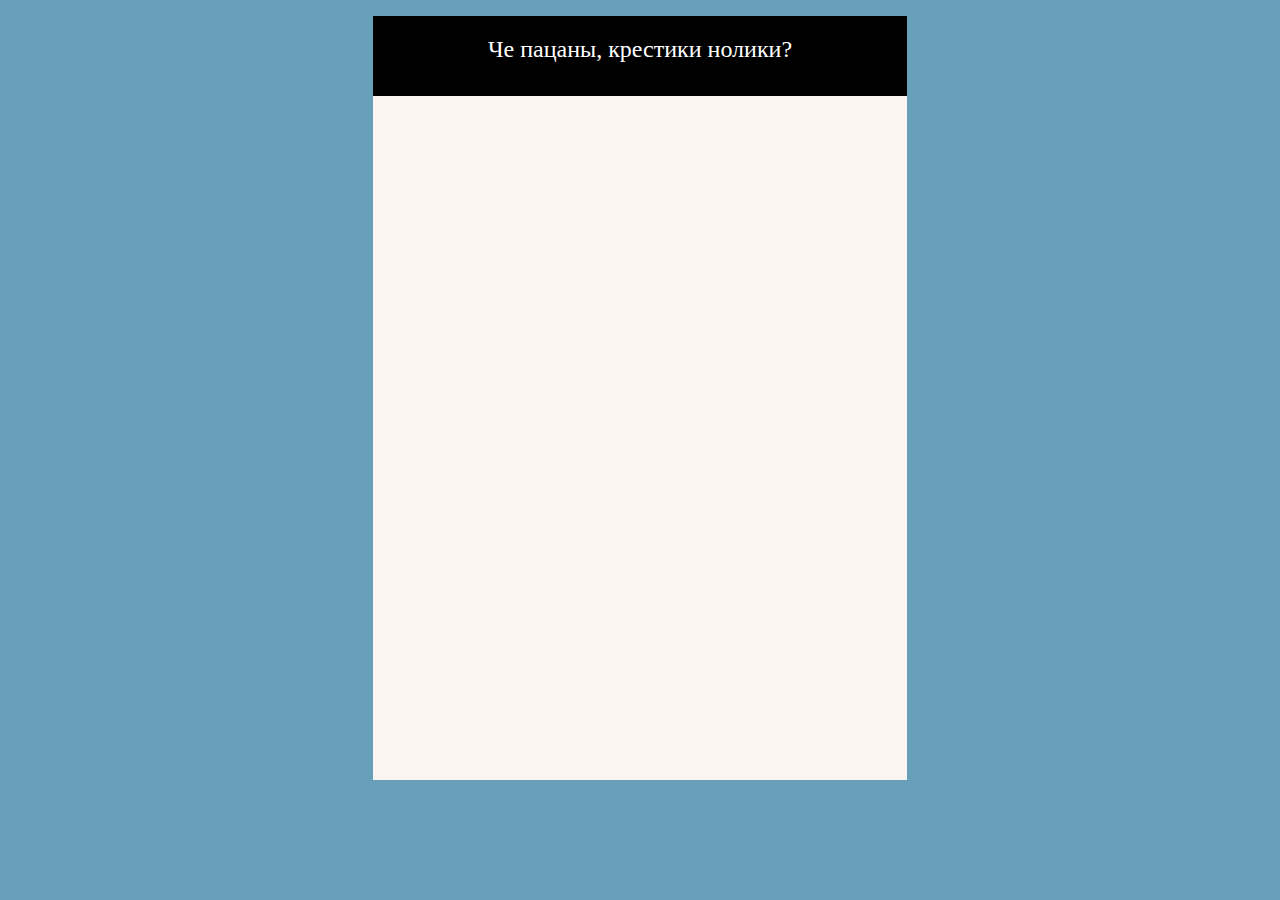
==== lvl1/index1.html @ 8ce3f3cb "index1" ====
<!DOCTYPE html>
<html>

<head>
    <meta charset="UTF-8">
    <meta name="Крестики нолики" content="width=device-width, initial-scale=1.0">
    <script src="js1.js"></script>
    <link rel="stylesheet" type="text/css" href="style/style1.css">
    <title>Крестики нолики</title>
</head>

<body>
    <div class="body">
        <div class="mainTable">
            <div class="bodyHead">
                <div align="center">
                    <p>
                        <font size="5" color="white" face="Arial Black"> Че пацаны, крестики нолики?</font>
                    </p>
                </div>
            </div>
            <div class="title"></div>
            <div class="names"></div>
            <div class="gameField">

            </div>
            <div class="button">
                <img src="">
            </div>
        </div>
    </div>

    </div>
    </div>
</body>

</html>
---- lvl1/style/style1.css ----
.body {
    width: auto;
    height: auto;
    max-height: 90%;
    margin: auto;
}

html {
    width: auto;
    height: auto;
    background-color: rgb(105, 160, 185);
    margin: auto;
}

.mainTable {
    margin: auto;
    background-color: rgb(250, 245, 240);
    width: 534px;
    height: 764px;
}

.bodyHead {
    width: 534px;
    height: 80px;
    background-color: black;
}

.names {
    widows: 534px;
    height: 50px;
    background-color: ;
}

.gameField {
    background-image: url(../img/pole3.png);
    background-repeat: no-repeat;
    background-position: center;
}

.gameField {
    width: 300px;
    height: 300px;
    margin: auto;
}

.button {
    background-image: url(../img/back2.png);
    background-repeat: no-repeat;
    background-position: center;
    width: 138px;
    height: 36px;
    margin: auto;
}

.ai {
    background-image: url(../img/ai1.png);
    background-repeat: no-repeat;
    background-position: center;
}

.container {
    margin: 50px auto;
    width: 300px;
    height: 300px;
}

.cell {
    margin: auto;
    background-color: rgb(237, 28, 36, 0.00);
    border: 2px solid rgb(237, 28, 36, 0.00);
    float: left;
    height: 96px;
    width: 96px;
}

.cell:hover {
    border-color: rgb(237, 28, 36, 0.0);
}

.player {
    background-image: url(../img/player1.png);
    background-repeat: no-repeat;
    background-position: center;
}

p {
    padding-top: 20px;
}
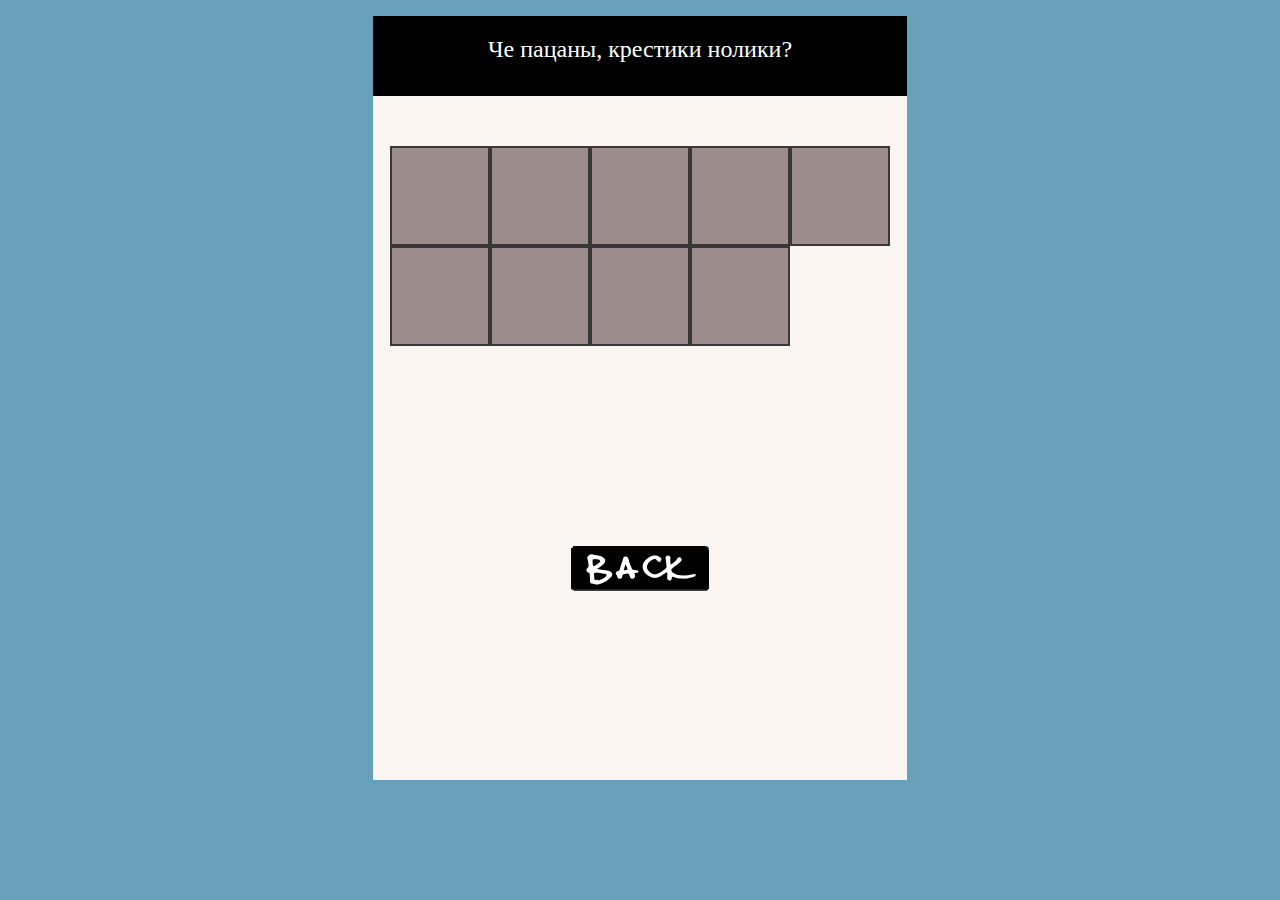
==== commit 4d02f9e4: "Что-то добавил" ====
--- a/lvl1/index1.html
+++ b/lvl1/index1.html
@@ -22,12 +22,22 @@
             <div class="title"></div>
             <div class="names"></div>
             <div class="gameField">
+                <div class="cell" id="0" onclick=""></div>
+                <div class="cell" id="1" onclick=""></div>
+                <div class="cell" id="2" onclick=""></div>
+                <div class="cell" id="3" onclick=""></div>
+                <div class="cell" id="4" onclick=""></div>
+                <div class="cell" id="5" onclick=""></div>
+                <div class="cell" id="6" onclick=""></div>
+                <div class="cell" id="7" onclick=""></div>
+                <div class="cell" id="8" onclick=""></div>
 
             </div>
-            <div class="button">
-                <img src="">
-            </div>
+            <p1>
+                <a href="file:///d%3A/Trash/GitHub/Krestiki_Noliki/lvl2/index.html" class="button">
+                </a>
         </div>
+    </div>
     </div>
 
     </div>
--- a/lvl1/style/style1.css
+++ b/lvl1/style/style1.css
@@ -23,66 +23,87 @@
     width: 534px;
     height: 80px;
     background-color: black;
+    margin: auto:
 }
 
 .names {
     widows: 534px;
     height: 50px;
     background-color: ;
+    margin: auto:
 }
 
 .gameField {
-    background-image: url(../img/pole3.png);
-    background-repeat: no-repeat;
-    background-position: center;
-}
-
-.gameField {
-    width: 300px;
-    height: 300px;
+    width: 500px;
+    height: 400px;
     margin: auto;
 }
 
 .button {
     background-image: url(../img/back2.png);
     background-repeat: no-repeat;
-    background-position: center;
+    display: block;
     width: 138px;
-    height: 36px;
+    height: 23px;
     margin: auto;
+    padding-top: 25px;
 }
 
-.ai {
-    background-image: url(../img/ai1.png);
-    background-repeat: no-repeat;
-    background-position: center;
+p {
+    padding-top: 20px;
+}
+
+p1 {
+    padding-top: 20px;
 }
 
 .container {
+    border: 4px double #333;
+    border-collapse: separate;
+    width: 100%;
+    border-spacing: 3px;
     margin: 50px auto;
-    width: 300px;
-    height: 300px;
+    height: 500px;
 }
 
 .cell {
     margin: auto;
-    background-color: rgb(237, 28, 36, 0.00);
-    border: 2px solid rgb(237, 28, 36, 0.00);
+    background-color: rgba(61, 36, 37, 0.5);
+    border: 2px solid rgb(56, 56, 56);
     float: left;
-    height: 96px;
-    width: 96px;
+    height: 86px;
+    width: 86px;
+    padding: 5px;
 }
 
 .cell:hover {
     border-color: rgb(237, 28, 36, 0.0);
 }
 
-.player {
-    background-image: url(../img/player1.png);
-    background-repeat: no-repeat;
-    background-position: center;
-}
-
-p {
-    padding-top: 20px;
+.design {
+    display: inline-block;
+    /* Строчно-блочный элемент */
+    padding: 5px 20px;
+    /* Добавляем поля */
+    text-decoration: none;
+    /* Убираем подчёркивание у ссылки */
+    cursor: pointer;
+    /* Курсор в виде руки */
+    background: #deefff;
+    /* Фон для браузеров, не поддерживающих градиент */
+    /* Градиент */
+    background: -moz-linear-gradient(top, #deefff 0%, #98bede 100%);
+    background: -webkit-gradient(linear, left top, left bottom, color-stop(0%, #deefff), color-stop(100%, #98bede));
+    background: -webkit-linear-gradient(top, #deefff 0%, #98bede 100%);
+    background: -o-linear-gradient(top, #deefff 0%, #98bede 100%);
+    background: -ms-linear-gradient(top, #deefff 0%, #98bede 100%);
+    background: linear-gradient(top, #deefff 0%, #98bede 100%);
+    border-radius: 10px;
+    /* Скругляем уголки */
+    border: 1px solid #008;
+    /* Добавляем синюю рамку */
+    font: 12px/1 Arial, sans-serif;
+    /* Рубленый шрифт */
+    color: #2c539e;
+    /* Цвет текста и ссылки */
 }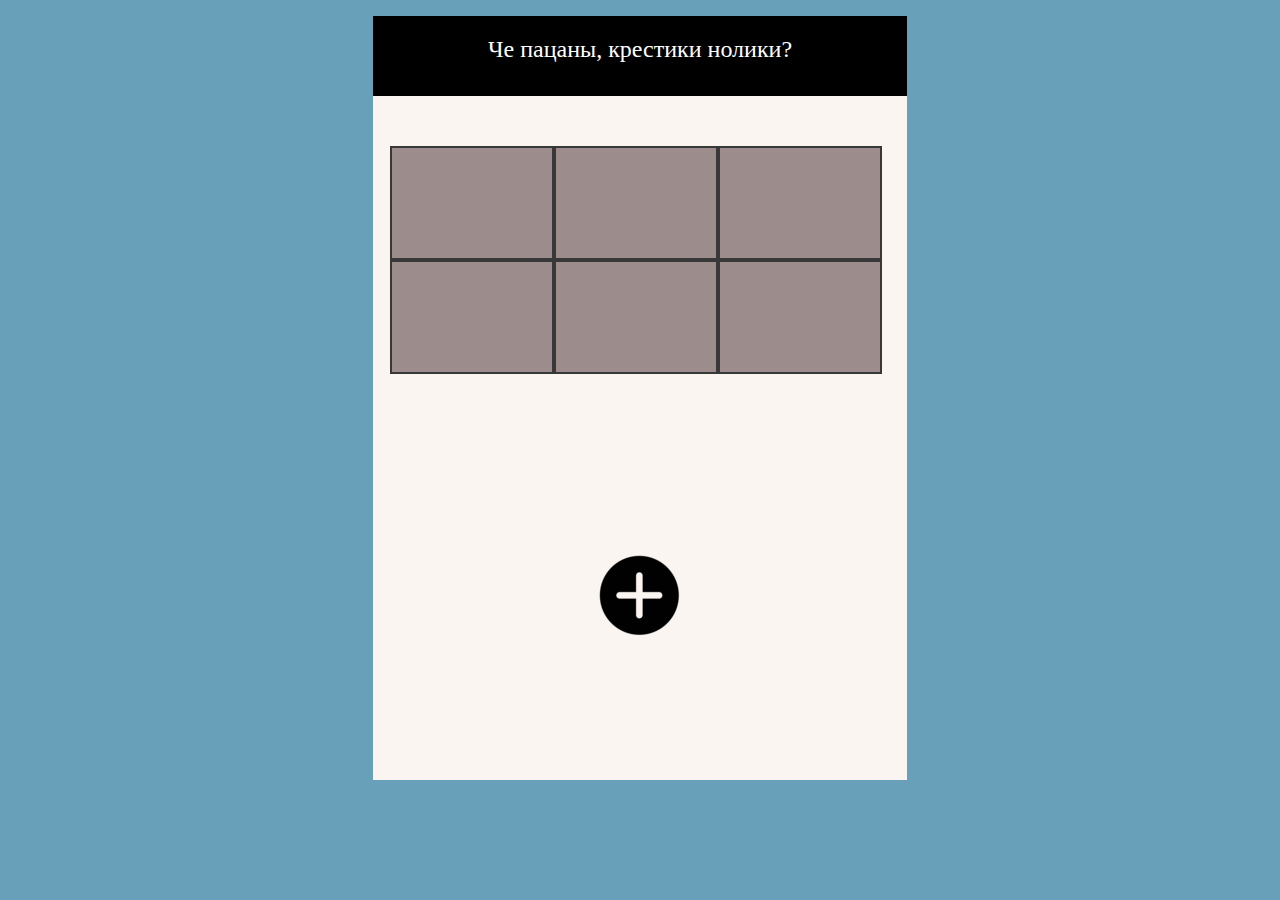
==== commit eaf88659: "new dutton" ====
--- a/lvl1/index1.html
+++ b/lvl1/index1.html
@@ -28,14 +28,9 @@
                 <div class="cell" id="3" onclick=""></div>
                 <div class="cell" id="4" onclick=""></div>
                 <div class="cell" id="5" onclick=""></div>
-                <div class="cell" id="6" onclick=""></div>
-                <div class="cell" id="7" onclick=""></div>
-                <div class="cell" id="8" onclick=""></div>
-
             </div>
-            <p1>
-                <a href="file:///d%3A/Trash/GitHub/Krestiki_Noliki/lvl2/index.html" class="button">
-                </a>
+            <a href="file:///d%3A/Trash/GitHub/Krestiki_Noliki/lvl2/index.html" class="button">
+            </a>
         </div>
     </div>
     </div>
--- a/lvl1/style/style1.css
+++ b/lvl1/style/style1.css
@@ -40,13 +40,14 @@
 }
 
 .button {
-    background-image: url(../img/back2.png);
+    background-image: url(../img/plus.png);
     background-repeat: no-repeat;
+    position: right: 200px;
+    border-radius: 50%;
     display: block;
-    width: 138px;
-    height: 23px;
+    width: 100px;
+    height: 100px;
     margin: auto;
-    padding-top: 25px;
 }
 
 p {
@@ -71,39 +72,11 @@
     background-color: rgba(61, 36, 37, 0.5);
     border: 2px solid rgb(56, 56, 56);
     float: left;
-    height: 86px;
-    width: 86px;
+    height: 100px;
+    width: 150px;
     padding: 5px;
 }
 
 .cell:hover {
     border-color: rgb(237, 28, 36, 0.0);
-}
-
-.design {
-    display: inline-block;
-    /* Строчно-блочный элемент */
-    padding: 5px 20px;
-    /* Добавляем поля */
-    text-decoration: none;
-    /* Убираем подчёркивание у ссылки */
-    cursor: pointer;
-    /* Курсор в виде руки */
-    background: #deefff;
-    /* Фон для браузеров, не поддерживающих градиент */
-    /* Градиент */
-    background: -moz-linear-gradient(top, #deefff 0%, #98bede 100%);
-    background: -webkit-gradient(linear, left top, left bottom, color-stop(0%, #deefff), color-stop(100%, #98bede));
-    background: -webkit-linear-gradient(top, #deefff 0%, #98bede 100%);
-    background: -o-linear-gradient(top, #deefff 0%, #98bede 100%);
-    background: -ms-linear-gradient(top, #deefff 0%, #98bede 100%);
-    background: linear-gradient(top, #deefff 0%, #98bede 100%);
-    border-radius: 10px;
-    /* Скругляем уголки */
-    border: 1px solid #008;
-    /* Добавляем синюю рамку */
-    font: 12px/1 Arial, sans-serif;
-    /* Рубленый шрифт */
-    color: #2c539e;
-    /* Цвет текста и ссылки */
 }